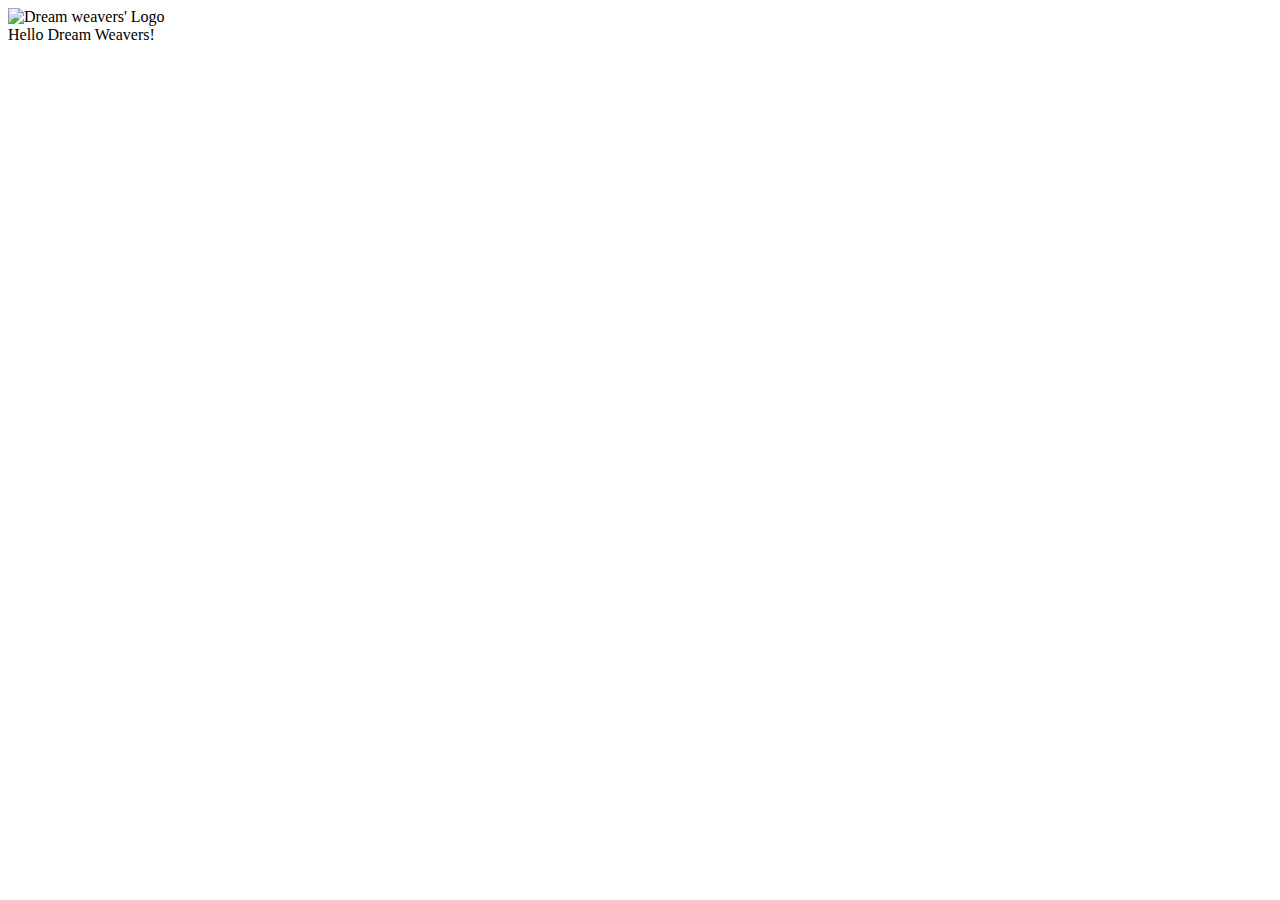
==== index.html @ 8d5fc2f4 "index" ====
<!DOCTYPE html>
<html lang="en">
<head>
    <meta charset="UTF-8">
    <meta name="viewport" content="width=device-width, initial-scale=1.0">
    <title>Dream Weavers</title>
</head>
<body>
    <header>
        <div><img src="" alt="Dream weavers' Logo"></div>
        <div>
            <nav>

            </nav>
        </div>
    </header>
    <main>
        Hello Dream Weavers!
    </main>
    <footer>
        
    </footer>
</body>
</html>
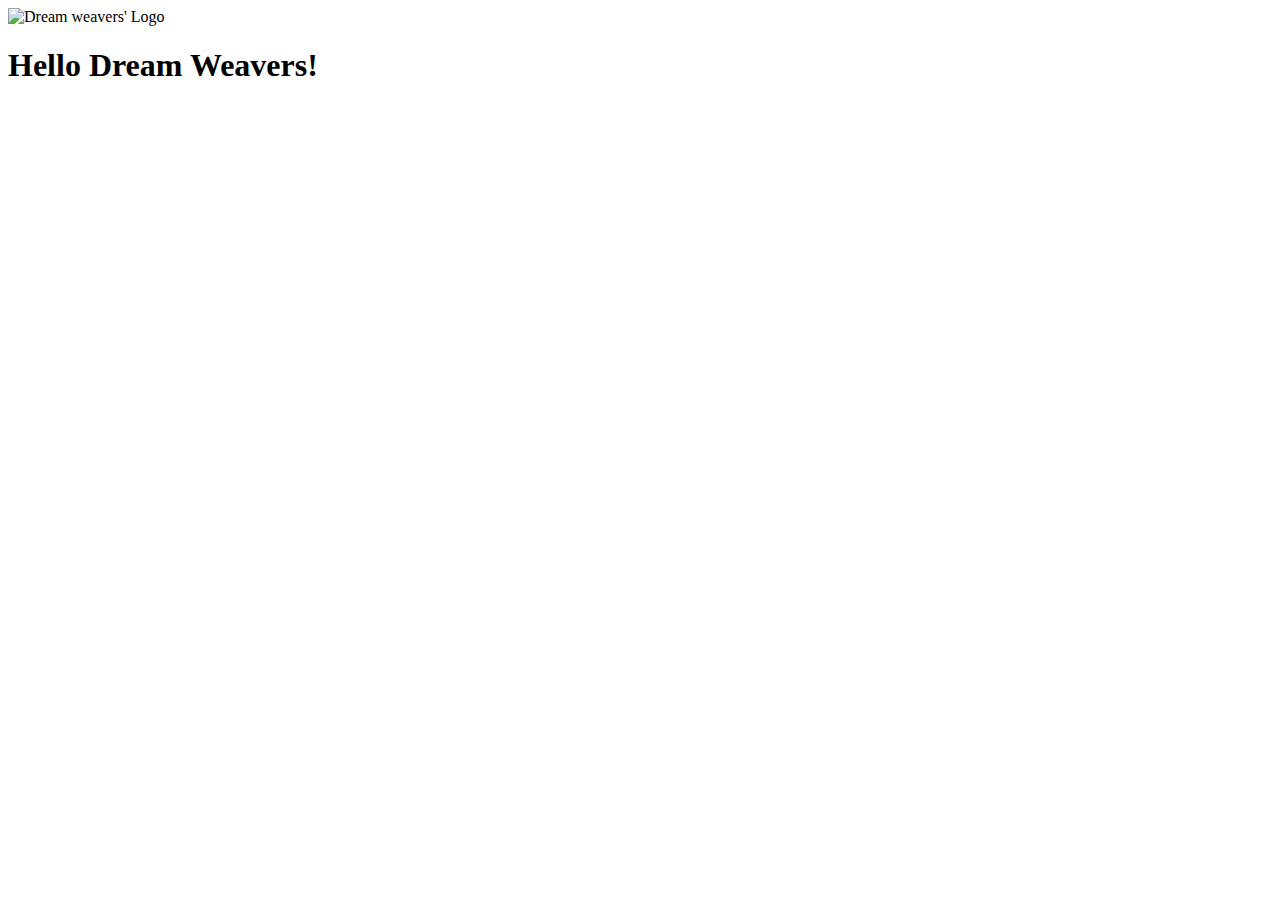
==== commit 8fe18a00: "added an h1 element" ====
--- a/index.html
+++ b/index.html
@@ -15,7 +15,7 @@
         </div>
     </header>
     <main>
-        Hello Dream Weavers!
+        <h1>Hello Dream Weavers!</h1>
     </main>
     <footer>
         
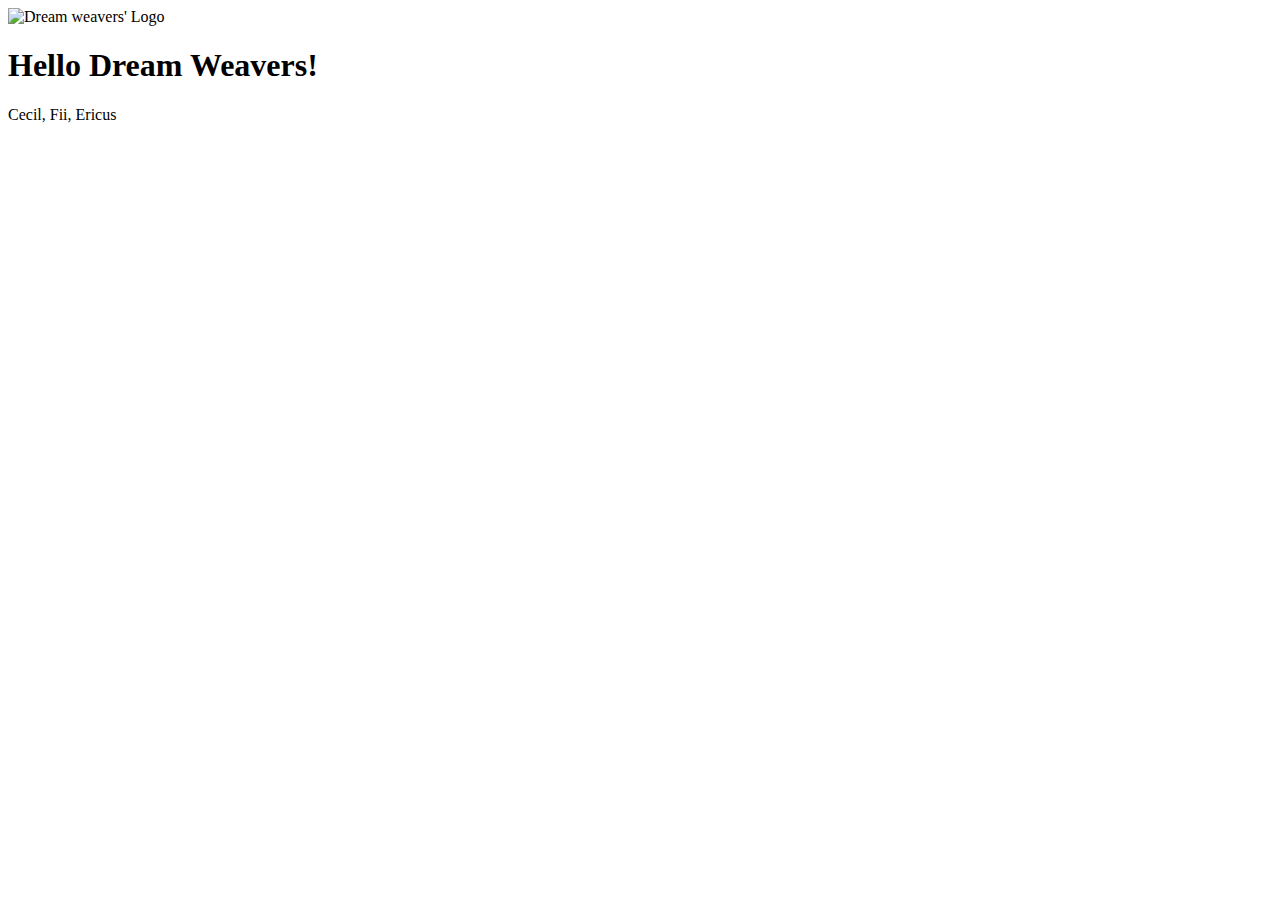
==== commit c063d49d: "created new branch test" ====
--- a/index.html
+++ b/index.html
@@ -16,6 +16,7 @@
     </header>
     <main>
         <h1>Hello Dream Weavers!</h1>
+        <p>Cecil, Fii, Ericus</p>
     </main>
     <footer>
         
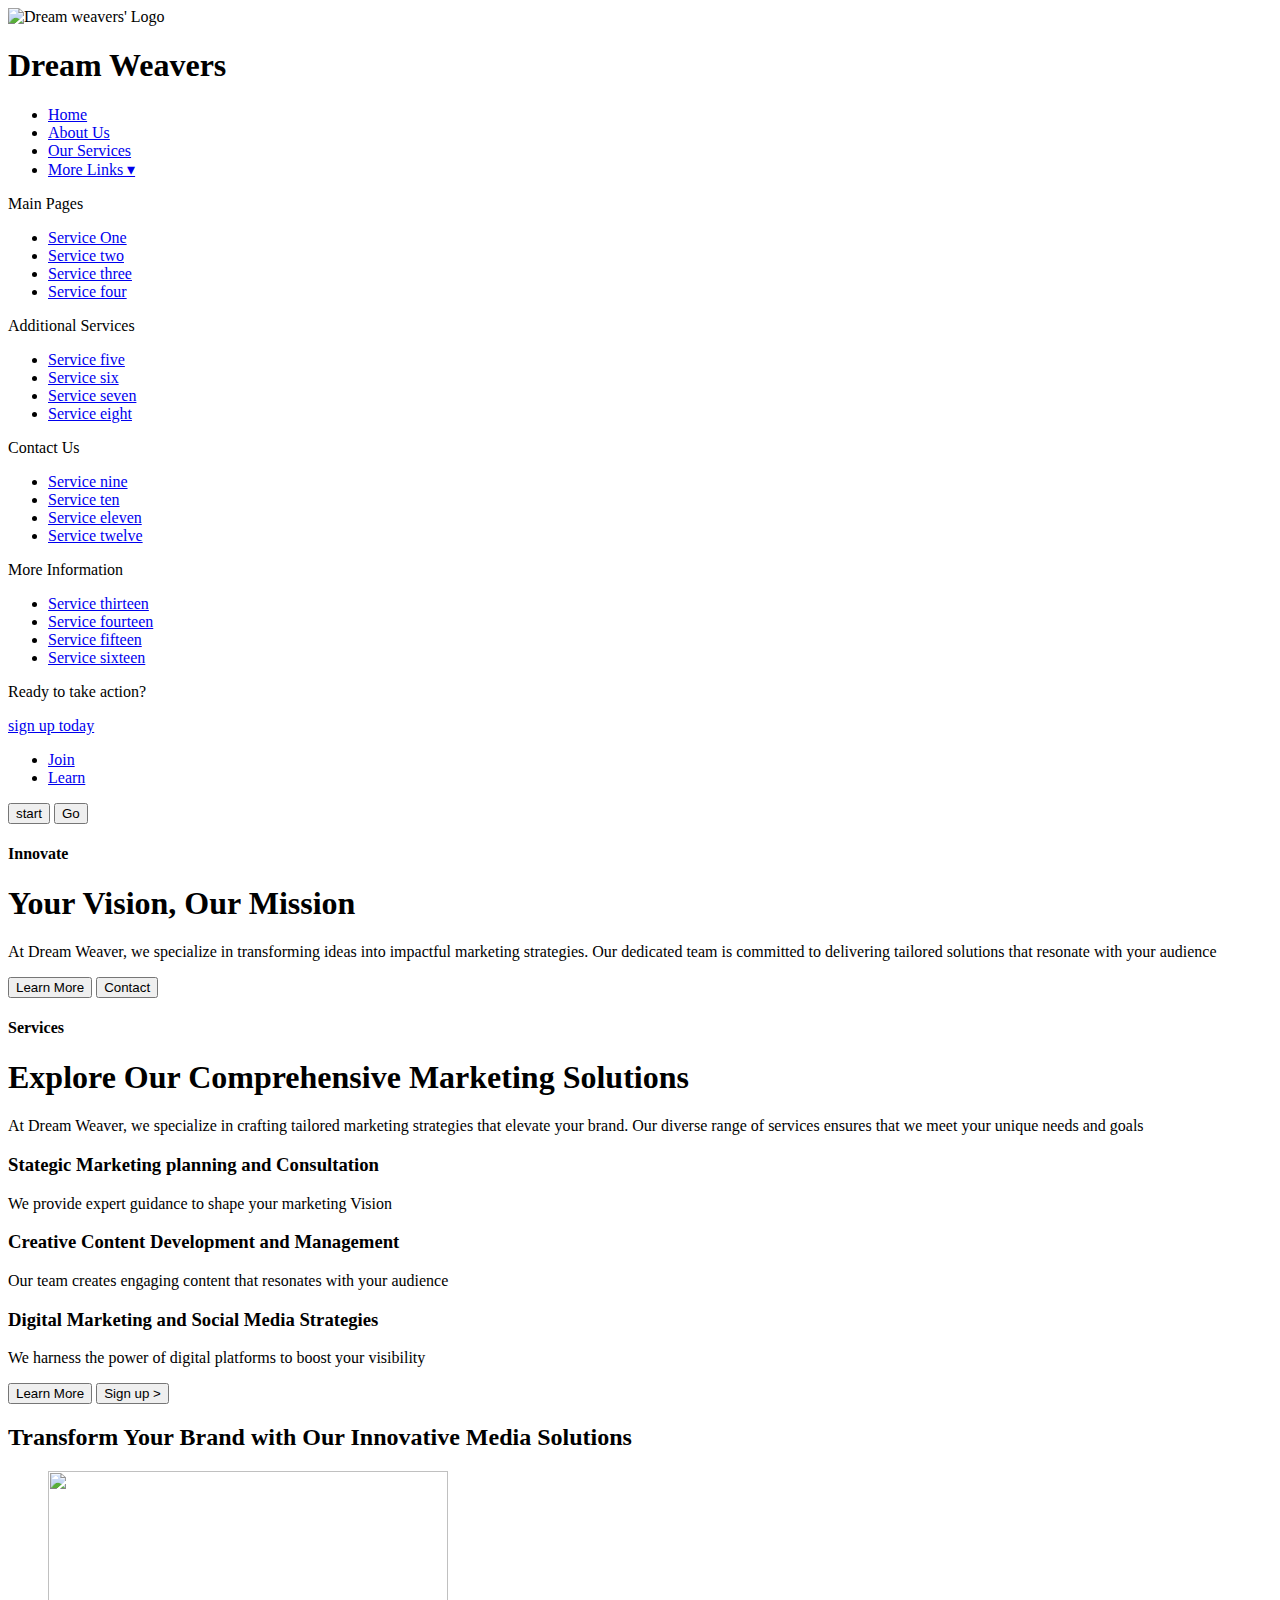
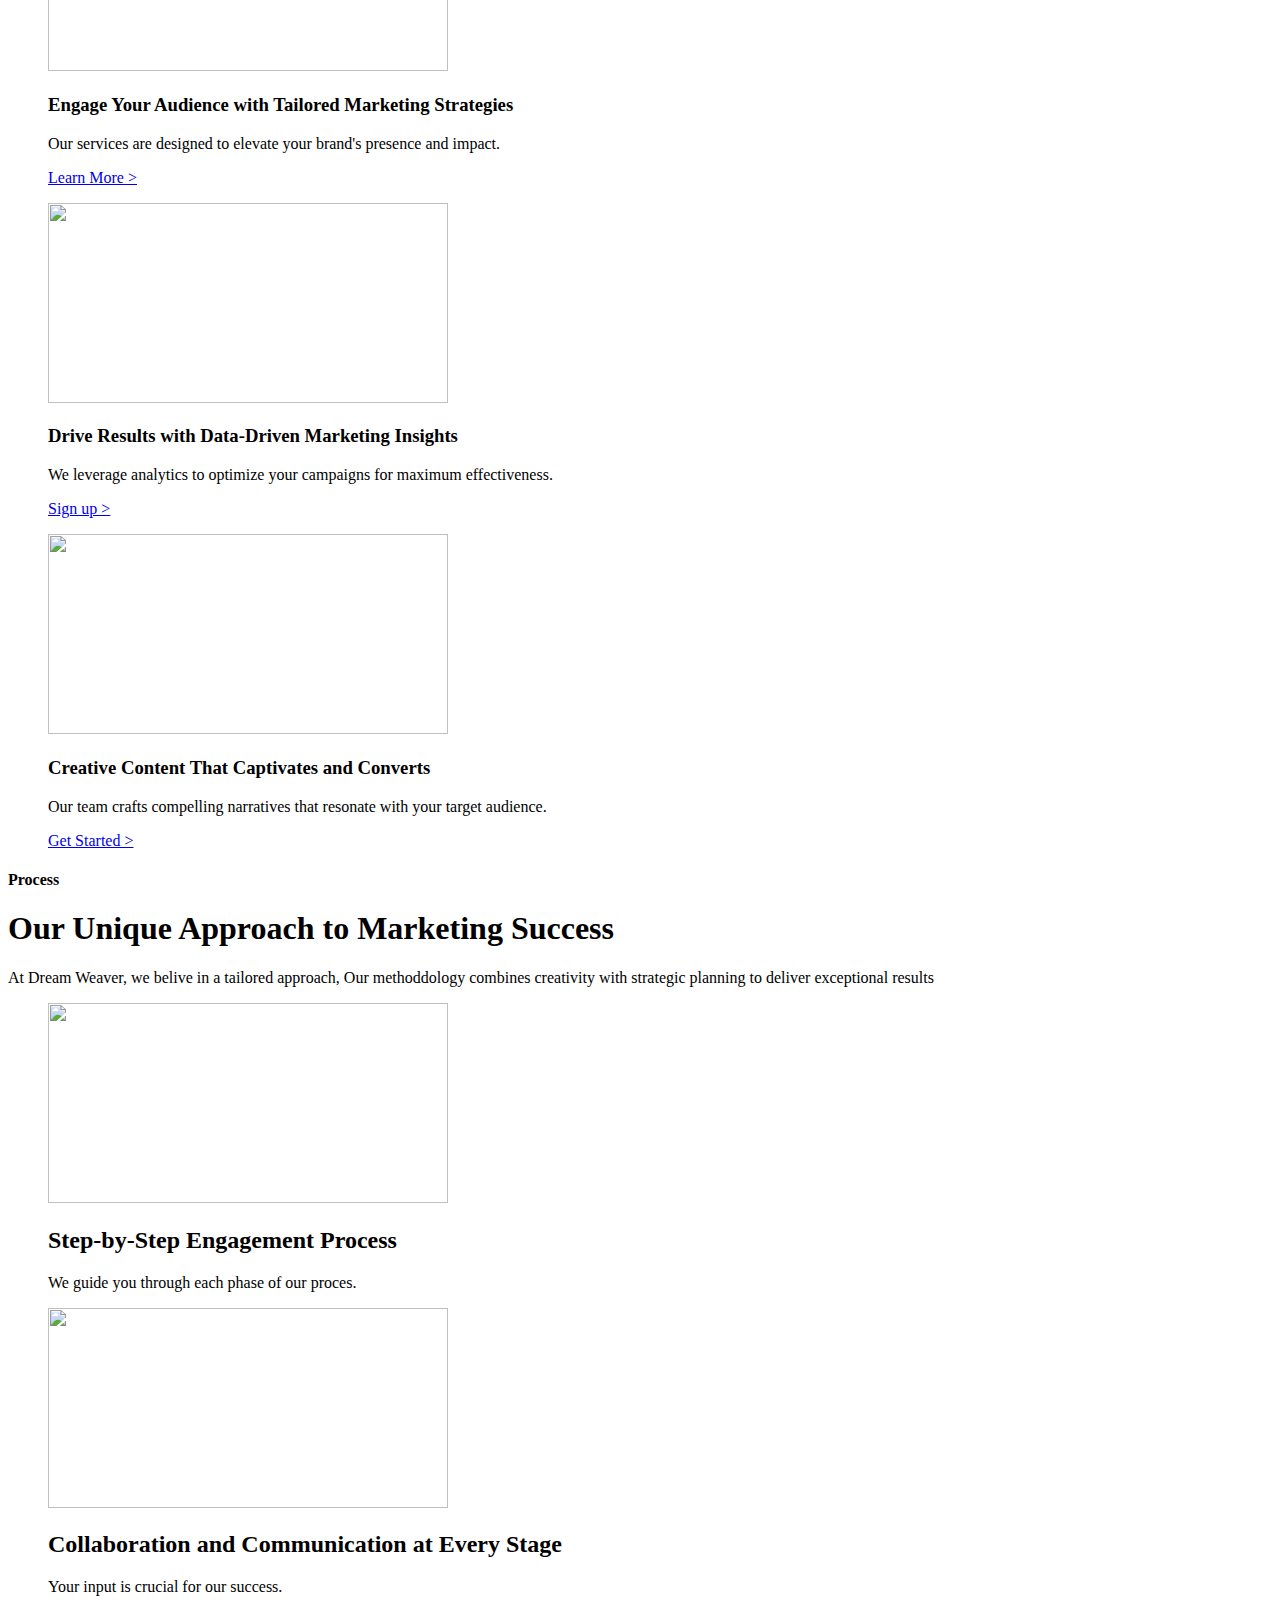
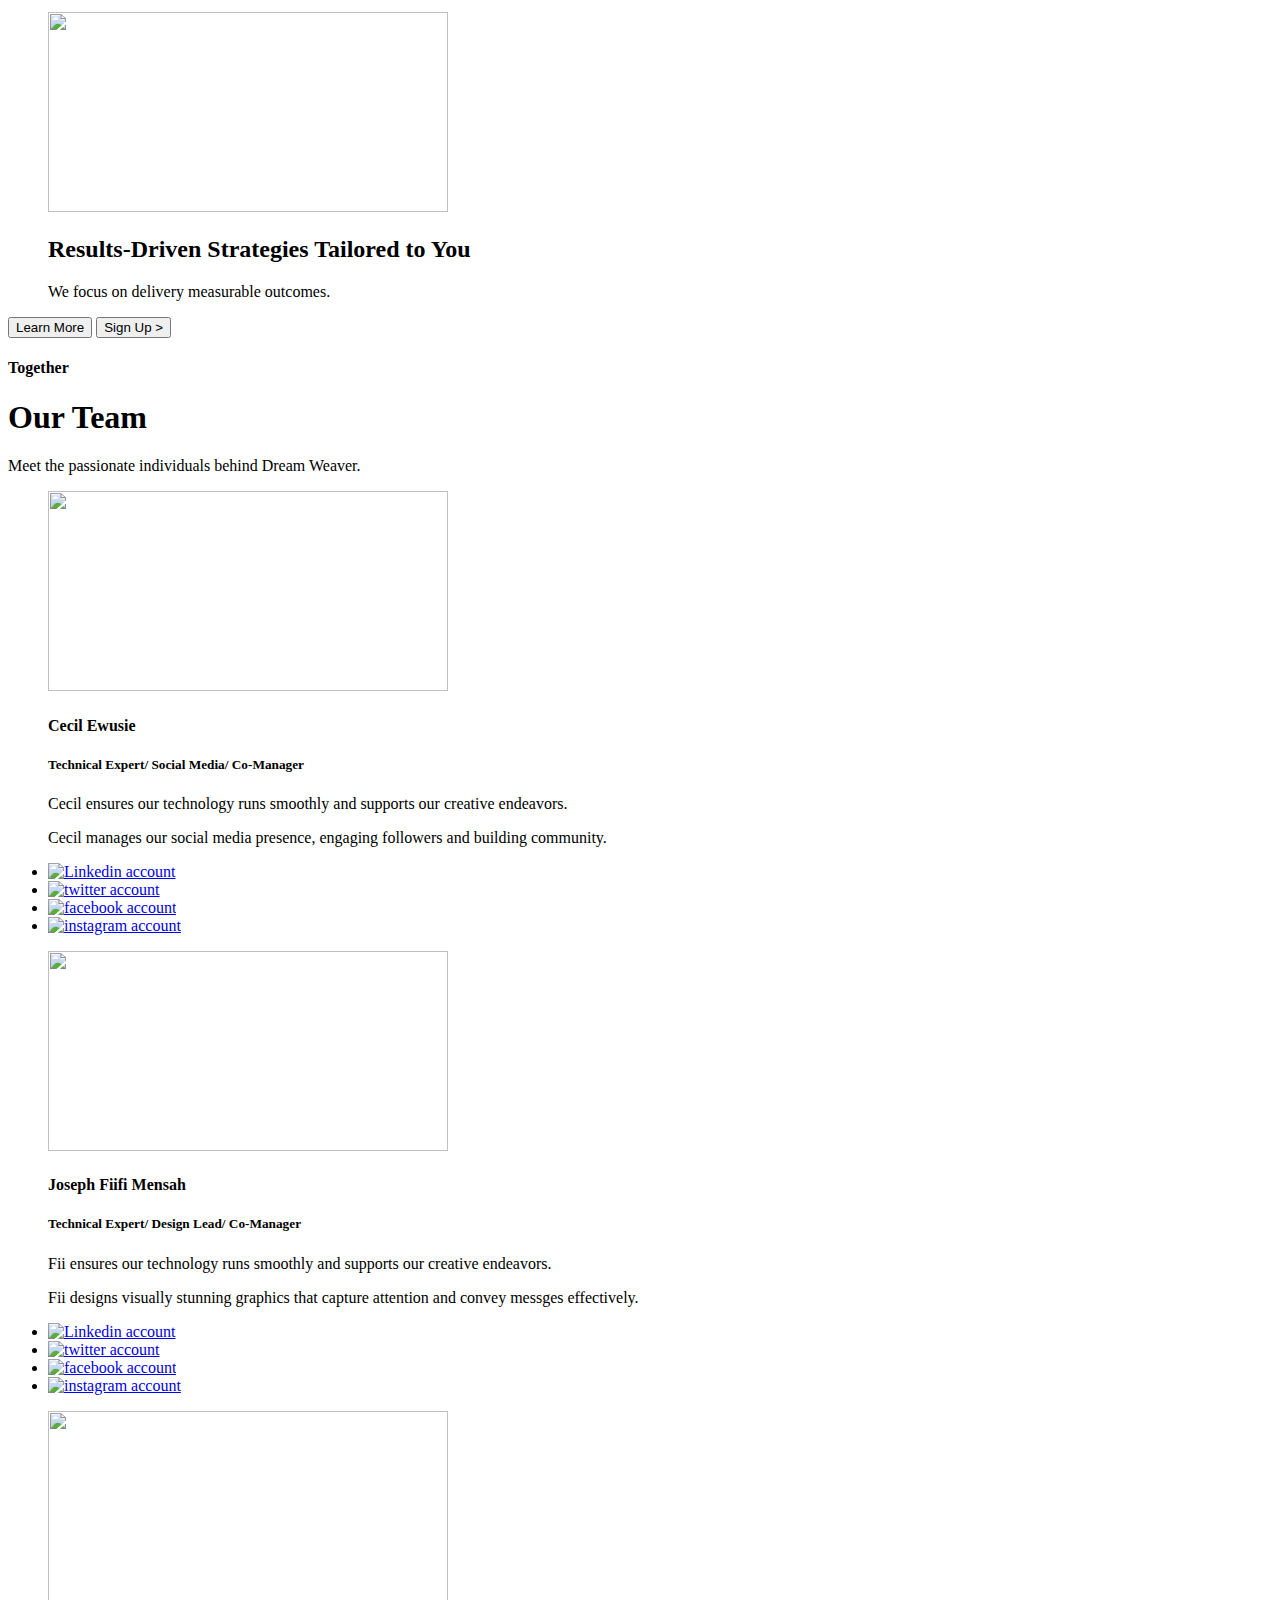
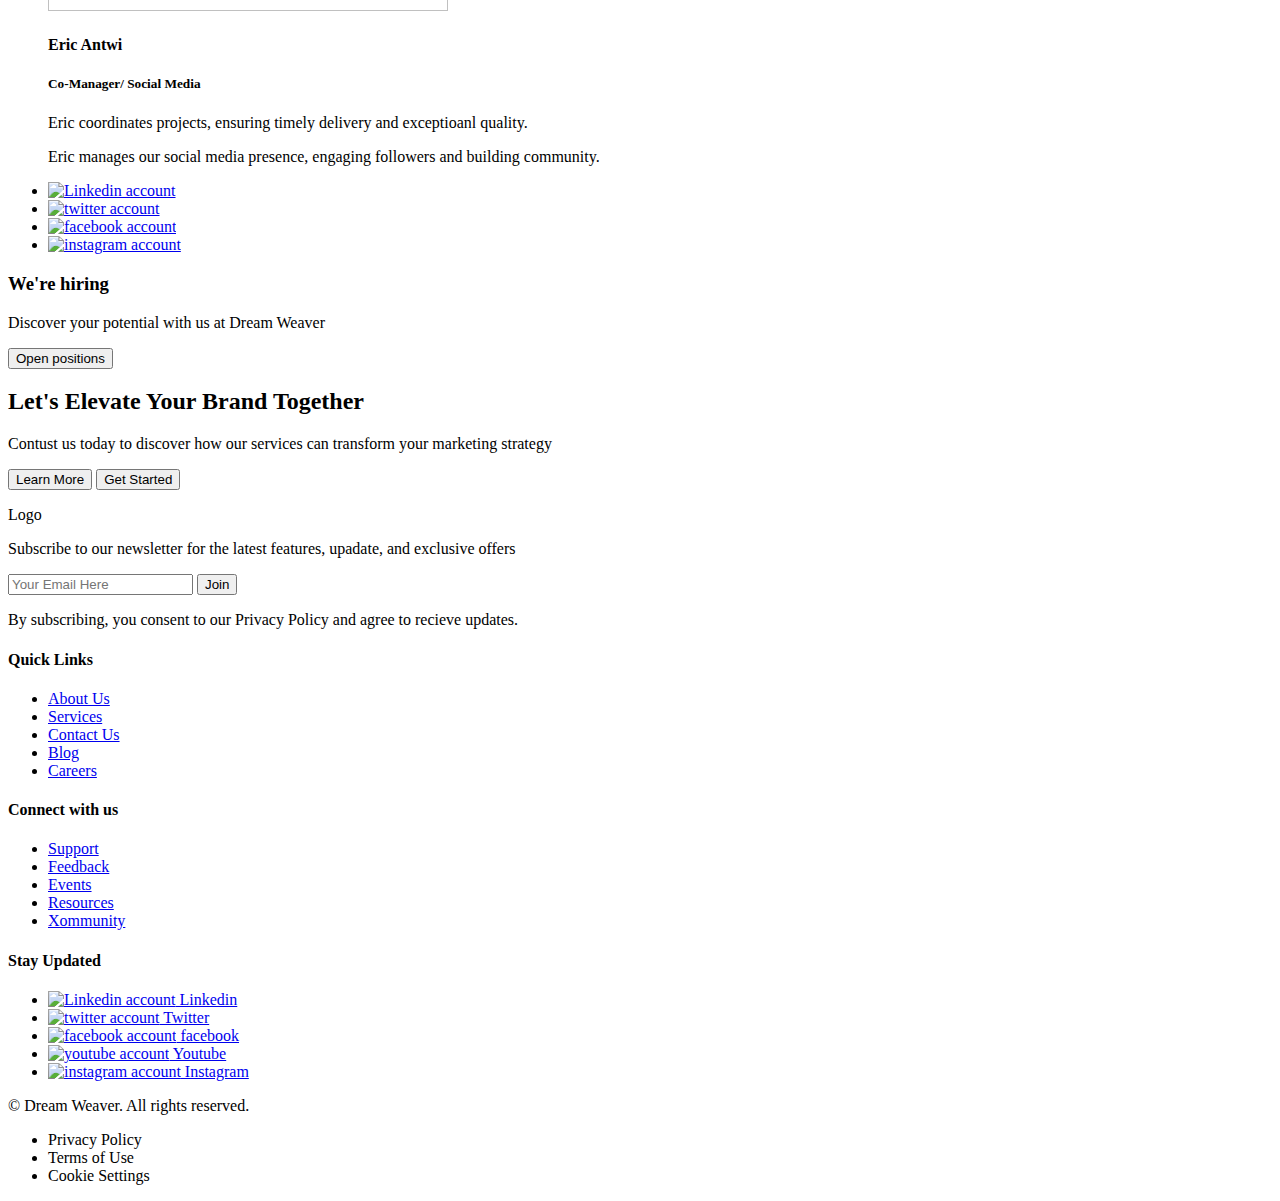
==== commit 10e20036: "created the html" ====
--- a/index.html
+++ b/index.html
@@ -3,23 +3,361 @@
 <head>
     <meta charset="UTF-8">
     <meta name="viewport" content="width=device-width, initial-scale=1.0">
-    <title>Dream Weavers</title>
+    <title>Dreamweavers website - Site Plan</title>
+    <meta name="description" content="This is the site plan for the Dreamweavers company">
+    <meta name="author" content="team Dreamweavers">
+    <link rel="preconnect" href="https://fonts.googleapis.com">
+    <link rel="preconnect" href="https://fonts.gstatic.com" crossorigin>
+    <link href="https://fonts.googleapis.com/css2?family=Roboto:ital,wght@0,100;0,300;0,400;0,500;0,700;0,900;1,100;1,300;1,400;1,500;1,700;1,900&display=swap" rel="stylesheet">    
+
+    <!-- style links -->
+    <link rel="stylesheet" href="Styles/root.css">
+    
+    <!-- functionality or javascript -->
+    <script src="Scripts/getdate.js" defer></script>
 </head>
 <body>
     <header>
-        <div><img src="" alt="Dream weavers' Logo"></div>
-        <div>
-            <nav>
-
-            </nav>
+        <div class="logo-container">
+            <img src="" alt="Dream weavers' Logo">
+            <h1>Dream Weavers</h1>
         </div>
+        <nav>   
+            <ul>
+                <li><a href="#" title="Home">Home</a></li>
+                <li><a href="#" title="About Us">About Us</a></li>
+                <li><a href="#" title="Our Services">Our Services</a></li>
+                <li><a href="#" title="More Links">More Links &#9662;</a></li>
+            </ul>
+
+            <!-- the code below will be taken off and populated dynamically in javascript file later -->
+            <div class="first-header-container">
+                <section class="main-pages">
+                    <p>Main Pages</p>
+                    <ul>
+                        <li><a href="#">Service One</a></li>
+                        <li><a href="#">Service two</a></li>
+                        <li><a href="#">Service three</a></li>
+                        <li><a href="#">Service four</a></li>
+                    </ul>
+                </section>
+                <section class="additional-services">
+                    <p>Additional Services</p>
+                    <ul>
+                        <li><a href="#">Service five</a></li>
+                        <li><a href="#">Service six</a></li>
+                        <li><a href="#">Service seven</a></li>
+                        <li><a href="#">Service eight</a></li>
+                    </ul>
+                </section>                    
+                <section class="contact-us">
+                    <p>Contact Us</p>
+                    <ul>
+                        <li><a href="#">Service nine</a></li>
+                        <li><a href="#">Service ten</a></li>
+                        <li><a href="#">Service eleven</a></li>
+                        <li><a href="#">Service twelve</a></li>
+                    </ul>
+                </section>
+                <section class="more-info">
+                    <p>More Information</p>
+                    <ul>
+                        <li><a href="#">Service thirteen</a></li>
+                        <li><a href="#">Service fourteen</a></li>
+                        <li><a href="#">Service fifteen</a></li>
+                        <li><a href="#">Service sixteen</a></li>
+                    </ul>
+                </section>
+                <section class="ready-action">
+                    <p>Ready to take action?</p>
+                    <li><a href="#">sign up today</a></li>
+                    <ul>
+                        <li><a href="#">Join</a></li>
+                        <li><a href="#">Learn</a></li>
+                    </ul>
+                </section>                                
+            </div>
+            <div>
+                <button type="button" class="start">start</button>
+                <button type="button" class="Go">Go</button>
+            </div>              
+        </nav>
     </header>
+
     <main>
-        <h1>Hello Dream Weavers!</h1>
-        <p>Cecil, Fii, Ericus</p>
+        <!-- contents on page are going to be grouped in sections -->
+
+        <!-- ---------SECTION ONE-------- -->
+        <!-- ** innovate ** -->
+        <section id="innovate">
+            <div class="innovate-content">
+                <h4>Innovate</h4>
+                <h1>Your Vision, Our Mission</h1>
+                <aside>
+                    <p>At Dream Weaver, we specialize in transforming ideas into impactful marketing strategies. Our dedicated team is committed to delivering tailored solutions that resonate with your audience</p>
+                    <button type="button">Learn More</button>
+                    <button type="button">Contact</button>
+                </aside>
+            </div>
+        </section>
+
+        <!-- ---------SECTION TWO-------- -->
+        <!-- ** Service ** -->
+        <section id="service">
+            <div class="service-content">
+                <h4>Services</h4>
+                <h1>Explore Our Comprehensive Marketing Solutions</h1>
+                <p>At Dream Weaver, we specialize in crafting tailored marketing strategies that elevate your brand. Our diverse range of services ensures that we meet your unique needs and goals</p>
+
+                <!-- service container one -->
+                <div class="service-container-one">
+                    <article>
+                        <h3>Stategic Marketing planning and Consultation</h3>
+                        <p>We provide expert guidance to shape your marketing Vision</p>
+                    </article>
+                    <article>
+                        <h3>Creative Content Development and Management</h3>
+                        <p>Our team creates engaging content that resonates with your audience</p>
+                    </article>
+                    <article>
+                        <h3>Digital Marketing and Social Media Strategies</h3>
+                        <p>We harness the power of digital platforms to boost your visibility</p>
+                    </article>
+                </div>
+                <button type="button"> Learn More</button>
+                <button type="button"> Sign up ></button>
+
+                <!-- service container two -->
+                <div class="service-container-two">
+                    <h2>Transform Your Brand with Our Innovative Media Solutions</h2>
+                    <article>
+                        <figure>
+                            <img src="" alt="" width="400" height="200">
+                            <figcaption>
+                                <h3>Engage Your Audience with Tailored Marketing Strategies</h3>
+                                <p>Our services are designed to elevate your brand's presence and impact.</p>
+                                <a href="#">Learn More ></a>
+                            </figcaption>
+                        </figure>
+                    </article>
+                    <article>
+                        <figure>
+                            <img src="" alt="" width="400" height="200">
+                            <figcaption>
+                                <h3>Drive Results with Data-Driven Marketing Insights</h3>
+                                <p>We leverage analytics to optimize your campaigns for maximum effectiveness.</p>
+                                <a href="#">Sign up ></a>
+                            </figcaption>
+                        </figure>
+                    </article>
+                    <article>
+                        <figure>
+                            <img src="" alt="" width="400" height="200">
+                            <figcaption>
+                                <h3>Creative Content That Captivates and Converts</h3>
+                                <p>Our team crafts compelling narratives that resonate with your target audience.</p>
+                                <a href="#">Get Started ></a>
+                            </figcaption>
+                        </figure>
+                    </article>
+                </div>
+            </div>
+        </section>
+
+        <!-- ---------SECTION THREE-------- -->
+        <!-- ** Process ** -->
+        <section id="process">
+            <div class="proces-content">
+                <h4>Process</h4>
+                <h1>Our Unique Approach to Marketing Success</h1>
+                <p>At Dream Weaver, we belive in a tailored approach, Our methoddology combines creativity with strategic planning to deliver exceptional results</p>
+                <div class="process-container">
+                    <article>
+                        <figure>
+                            <img src="" alt="" width="400" height="200">
+                            <figcaption>
+                                <h2>Step-by-Step Engagement Process</h2>
+                                <p>We guide you through each phase of our proces.</p>
+                            </figcaption>
+                        </figure>
+                    </article>
+                    <article>
+                        <figure>
+                            <img src="" alt="" width="400" height="200">
+                            <figcaption>
+                                <h2>Collaboration and Communication at Every Stage</h2>
+                                <p>Your input is crucial for our success.</p>
+                            </figcaption>
+                        </figure>
+                    </article>
+                    <article>
+                        <figure>
+                            <img src="" alt="" width="400" height="200">
+                            <figcaption>
+                                <h2>Results-Driven Strategies Tailored to You</h2>
+                                <p>We focus on delivery measurable outcomes.</p>                                
+                            </figcaption>
+                        </figure>
+                    </article>
+                </div>
+                <button type="button"> Learn More</button>
+                <button type="button"> Sign Up ></button>
+            </div>            
+        </section>
+
+        <!-- ---------SECTION FOUR-------- -->
+        <!-- ** Our team section/portfolio ** -->
+        <section id="team">
+            <div class="team-content">
+                <h4>Together</h4>
+                <h1>Our Team</h1>
+                <p>Meet the passionate individuals behind Dream Weaver.</p>
+
+                <!-- team members -->
+                <div class="team-members">
+                    <article>
+                        <figure>
+                            <img src="" alt="" width="400" height="200">
+                            <figcaption>
+                                <h4>Cecil Ewusie</h4>
+                                <h5>Technical Expert/ Social Media/ Co-Manager</h5>
+                                <p>Cecil ensures our technology runs smoothly and supports our creative endeavors.</p>
+                                <p>Cecil manages our social media presence, engaging followers and building community.</p>
+                            </figcaption>
+                        </figure>
+                        <ul class="social-media-icons">
+                            <li><a href="#"><img src="images/webpLogos/linkedin.webp" alt="Linkedin account" width="20" height="20"></a></li>
+                            <li><a href="#"><img src="images/webpLogos/twitter.webp" alt="twitter account" width="20" height="20"></a></li>
+                            <li><a href="#"><img src="images/webpLogos/facebook.webp" alt="facebook account" width="20" height="20"></a></li>
+                            <li><a href="#"><img src="images/webpLogos/instagram.webp" alt="instagram account" width="20" height="20"></a></li>
+                        </ul>
+                    </article>
+                    <article>
+                        <figure>
+                            <img src="" alt="" width="400" height="200">
+                            <figcaption>
+                                <h4>Joseph Fiifi Mensah</h4>
+                                <h5>Technical Expert/ Design Lead/ Co-Manager</h5>
+                                <p>Fii ensures our technology runs smoothly and supports our creative endeavors.</p>
+                                <p>Fii designs visually stunning graphics that capture attention and convey messges effectively.</p>
+                            </figcaption>
+                        </figure>
+
+                        <ul class="social-media-icons">
+                            <li><a href="#"><img src="images/webpLogos/linkedin.webp" alt="Linkedin account" width="20" height="20"></a></li>
+                            <li><a href="#"><img src="images/webpLogos/twitter.webp" alt="twitter account" width="20" height="20"></a></li>
+                            <li><a href="#"><img src="images/webpLogos/facebook.webp" alt="facebook account" width="20" height="20"></a></li>
+                            <li><a href="#"><img src="images/webpLogos/instagram.webp" alt="instagram account" width="20" height="20"></a></li>
+                        </ul>
+                    </article>
+                    <article>
+                        <figure>
+                            <img src="" alt="" width="400" height="200">
+                            <figcaption>
+                                <h4>Eric Antwi</h4>
+                                <h5>Co-Manager/ Social Media</h5>
+                                <p>Eric coordinates projects, ensuring timely delivery and exceptioanl quality.</p>
+                                <p>Eric manages our social media presence, engaging followers and building community.</p>
+                            </figcaption>
+                        </figure>
+                        <ul class="social-media-icons">
+                            <li><a href="#"><img src="images/webpLogos/linkedin.webp" alt="Linkedin account" width="20" height="20"></a></li>
+                            <li><a href="#"><img src="images/webpLogos/twitter.webp" alt="twitter account" width="20" height="20"></a></li>
+                            <li><a href="#"><img src="images/webpLogos/facebook.webp" alt="facebook account" width="20" height="20"></a></li>
+                            <li><a href="#"><img src="images/webpLogos/instagram.webp" alt="instagram account" width="20" height="20"></a></li>
+                        </ul>
+                    </article>
+                </div>
+
+                <!-- hiring -->
+                <div class="hiring">
+                    <h3>We're hiring</h3>
+                    <p>Discover your potential with us at Dream Weaver</p>
+                    <button type="button">Open positions</button>
+                </div>
+            </div>
+        </section>
+
+        <!-- ---------SECTION ONE-------- -->
+        <!-- ** call to action **  -->
+        <section id="call-to-action">
+            <div class="call-to-action-content">
+                <h2>Let's Elevate Your Brand Together</h2>
+                <p>Contust us today to discover how our services can transform your marketing strategy</p>
+                <button type="button">Learn More</button>
+                <button type="button"> Get Started</button>
+            </div>
+        </section>
     </main>
+
+    <!-- ** Footer ** -->
     <footer>
-        
-    </footer>
+        <!-- first container -->
+        <div class="first-footer-container">
+
+            <!-- forms -->
+            <section class="footer-form">
+                <p>Logo</p>
+                <p>Subscribe to our newsletter for the latest features, upadate, and exclusive offers</p>
+                <form action="" method="get">
+                    <label><input type="email" name="email" placeholder="Your Email Here" required></label>
+                    <input type="submit" value="Join">
+                </form>
+                <p>By subscribing, you consent to our Privacy Policy and agree to recieve updates.</p>
+            </section>
+
+            <!-- quicklinks -->
+            <section class="quick-links">
+                <nav>
+                    <h4>Quick Links</h4>
+                    <ul>
+                        <li><a href="#">About Us</a></li>
+                        <li><a href="#">Services</a></li>
+                        <li><a href="#">Contact Us</a></li>
+                        <li><a href="#">Blog</a></li>
+                        <li><a href="#">Careers</a></li>
+                    </ul>
+                </nav>
+            </section>
+
+            <!-- connect with us -->
+            <section class="connect">
+                <nav>
+                    <h4>Connect with us</h4>
+                    <ul>
+                        <li><a href="#">Support</a></li>
+                        <li><a href="#">Feedback</a></li>
+                        <li><a href="#">Events</a></li>
+                        <li><a href="#">Resources</a></li>
+                        <li><a href="#">Xommunity</a></li>
+                    </ul>
+                </nav>
+            </section>
+
+            <!-- stay updated -->
+            <section class="stay-updated">
+                <nav>
+                    <h4>Stay Updated</h4>
+                    <ul class="social-media-icons">
+                        <li><a href="#"><img src="images/webpLogos/linkedin.webp" alt="Linkedin account" width="20" height="20">  Linkedin</a></li>
+                        <li><a href="#"><img src="images/webpLogos/twitter.webp" alt="twitter account" width="20" height="20"> Twitter</a></li>
+                        <li><a href="#"><img src="images/webpLogos/facebook.webp" alt="facebook account" width="20" height="20"> facebook</a></li>
+                        <li><a href="#"><img src="images/webpLogos/youtubeBlack.webp" alt="youtube account" width="20" height="20"> Youtube</a></li>
+                        <li><a href="#"><img src="images/webpLogos/instagram.webp" alt="instagram account" width="20" height="20">  Instagram</a></li>
+                    </ul>       
+                </nav>        
+            </section>
+        </div>
+
+        <!-- second container -->
+        <div class="second-footer-container">
+            <p>&copy;<span id="currentYear"></span> Dream Weaver. All  rights reserved.</p>
+            <ul>
+                <li>Privacy Policy</li>
+                <li>Terms of Use</li>
+                <li>Cookie Settings</li>
+            </ul>
+        </div>
+</footer>
 </body>
 </html>